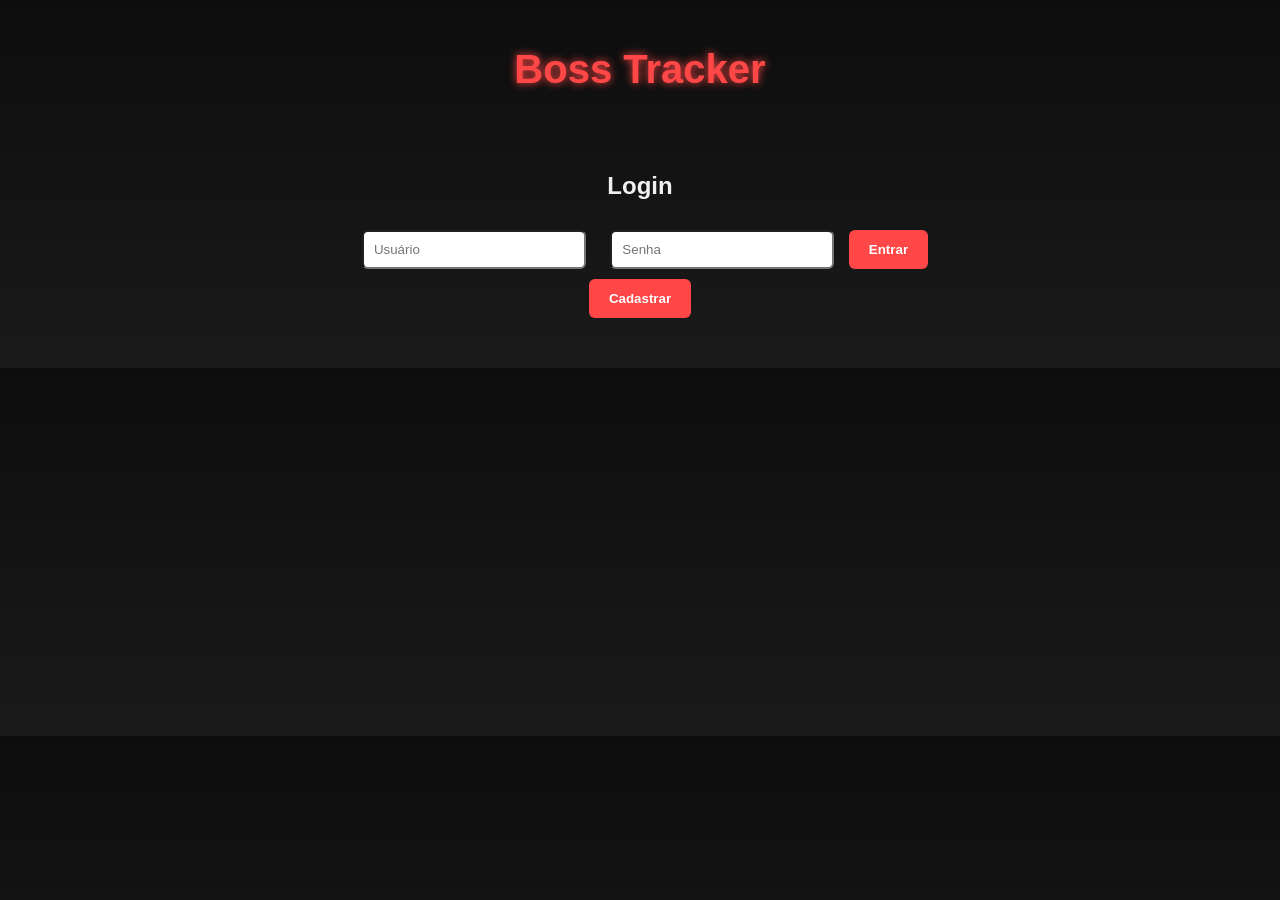
==== index.html @ ea3c9a61 "firts commit" ====
<!DOCTYPE html>
<html lang="pt-br">
<head>
    <meta charset="UTF-8">
    <meta name="viewport" content="width=device-width, initial-scale=1.0">
    <title>Boss Tracker</title>
    <link rel="stylesheet" href="style.css">
</head>
<body>
    <h1>Boss Tracker</h1>

    <div id="loginScreen" class="login-screen">
        <h2>Login</h2>
        <form id="loginForm">
            <input type="text" id="username" placeholder="Usuário" required />
            <input type="password" id="password" placeholder="Senha" required />
            <button type="submit">Entrar</button>
        </form>
        <button onclick="showRegisterForm()">Cadastrar</button>
    </div>

    <div id="registerScreen" class="login-screen" style="display: none;">
        <h2>Cadastrar Novo Usuário</h2>
        <form id="registerForm">
            <input type="text" id="registerUsername" placeholder="Usuário" required />
            <input type="password" id="registerPassword" placeholder="Senha" required />
            <button type="submit">Cadastrar</button>
        </form>
        <button onclick="hideRegisterForm()">Voltar para Login</button>
    </div>

    <div id="mainScreen" class="main-screen" style="display: none;">
        <div class="menu">
            <button id="soloBtn" onclick="toggleGroup('solo', this)">Boss Solo</button>
            <button id="tresBtn" onclick="toggleGroup('tres', this)">Boss de 3</button>
            <button id="cincoBtn" onclick="toggleGroup('cinco', this)">Boss de 5</button>
            <button id="dezBtn" onclick="toggleGroup('dez', this)">Boss de 10</button>
        </div>

        <div class="menu">
            <button id="suggestionButtonPT" onclick="showRotationSuggestion('pt')">Sugestão de Rotação em PT</button>
            <button id="suggestionButtonSolo" onclick="showRotationSuggestion('solo')">Rotação Solo</button>
        </div>

        <div id="rotationSuggestion" class="rotation-suggestion" style="display: none;">
            <p id="rotationTextPT" style="display: none;">
                GD THAIS -> Faceles -> Cerebro -> Loyd -> GD Edron -> The Monster -> Magma -> Cult Edron -> Drume Oberon -> Oberon -> Timira -> Lulu -> GT -> Scarlet -> GD Darashia -> GD Carlin -> Zelos -> Mini DC -> Last Dream -> Leiden -> Boss Vengoth -> Last Vengoth
            </p>
            <p id="rotationTextSolo" style="display: none;">
                Yselda -> Drume -> Cult Edron -> Miniboss edron (grave danger) -> Kusuma (marapur) -> Miniboss issavi -> Miniboss darashia -> Scarlet -> Alminha (Port Hope) -> Miniboss Asura -> Ahau -> Raxias -> tentugly -> cult carlin
            </p>
        </div>

        <div id="groups">
            <div class="group" id="solo"></div>
            <div class="group" id="tres"></div>
            <div class="group" id="cinco"></div>
            <div class="group" id="dez"></div>
        </div>

        <div id="resetAllButton">
            <button onclick="resetAllTimers()">Resetar Todos os Timers</button>
        </div>

        <div id="logoutButton">
            <button onclick="logout()">Sair</button>
        </div>
    </div>

    <script src="script.js"></script>
</body>
</html>
---- style.css ----
body {
    background: linear-gradient(180deg, #0d0d0d 0%, #1a1a1a 100%);
    color: #f0f0f0;
    font-family: 'Segoe UI', Tahoma, Geneva, Verdana, sans-serif;
    margin: 0;
    padding: 20px;
}

h1 {
    text-align: center;
    color: #ff4747;
    margin-bottom: 30px;
    font-size: 2.5rem;
    text-shadow: 0 0 8px #ff4747;
}

.menu {
    display: flex;
    justify-content: center;
    gap: 12px;
    margin-bottom: 30px;
    flex-wrap: wrap;
}

.menu button {
    background: linear-gradient(145deg, #222, #111);
    color: #fff;
    border: 2px solid #ff4747;
    padding: 12px 20px;
    cursor: pointer;
    border-radius: 8px;
    font-weight: bold;
    transition: all 0.3s ease;
}

/* Novo estilo para o botão ativo */
.menu button.active {
    background: #ff4747;
    color: #000;
    transform: scale(1.05);
    box-shadow: 0 0 10px #ff4747;
}

.menu button:hover {
    background: #ff4747;
    color: #000;
    transform: scale(1.05);
    box-shadow: 0 0 10px #ff4747;
}

.rotation-suggestion {
    text-align: center;
    margin-top: 20px;
    padding: 15px;
    background-color: rgba(0, 0, 0, 0.7);
    border-radius: 8px;
    font-size: 1.2rem;
    color: #fff;
    border: 1px solid #ff4747;
    display: none;
    margin-bottom: 20px;
}

#groups {
    margin-top: 10px;
}

.group {
    display: none;
    justify-content: center;
    flex-wrap: wrap;
    gap: 20px;
}

.boss-card {
    background: linear-gradient(145deg, #1e1e1e, #2a2a2a);
    border-radius: 12px;
    padding: 15px;
    width: 130px;
    text-align: center;
    position: relative;
    transition: transform 0.3s, box-shadow 0.3s;
}

.boss-card:hover {
    transform: translateY(-5px);
    box-shadow: 0 0 12px rgba(255, 71, 71, 0.6);
}

.boss-btn {
    background-color: red;
    color: white;
    border: none;
    padding: 10px;
    border-radius: 6px;
    margin-bottom: 8px;
    width: 100%;
    font-weight: bold;
    cursor: pointer;
    transition: background-color 0.3s, transform 0.2s;
}

.boss-btn.active {
    background-color: green;
    color: white;
}

.boss-btn:hover {
    transform: scale(1.05);
}

.reset-btn {
    background-color: #333;
    color: #ccc;
    border: 1px solid #555;
    padding: 6px;
    border-radius: 6px;
    margin-top: 5px;
    font-size: 0.8rem;
    cursor: pointer;
    width: 100%;
    transition: all 0.3s ease;
}

.reset-btn:hover {
    background-color: #555;
    color: #fff;
}

.boss-timer {
    margin-top: 5px;
    font-size: 1rem;
    color: #0f0;
    font-weight: bold;
}

.boss-gif img {
    width: 100%;
    height: auto;
    border-radius: 8px;
    margin-bottom: 8px;
}

.login-screen {
    text-align: center;
    padding: 30px;
}

.login-screen input {
    padding: 10px;
    margin: 10px;
    border-radius: 6px;
    width: 200px;
}

.login-screen button {
    background-color: #ff4747;
    color: white;
    padding: 12px 20px;
    border: none;
    border-radius: 6px;
    font-weight: bold;
    cursor: pointer;
    transition: background-color 0.3s;
}

.login-screen button:hover {
    background-color: #ff1f1f;
}

#logoutButton {
    display: flex;
    justify-content: flex-end;
    margin-top: 20px;
    position: absolute;
    top: 10px;
    right: 20px;
}

#logoutButton button {
    background-color: #444;
    color: white;
    padding: 10px 20px;
    border: none;
    border-radius: 6px;
    font-weight: bold;
    cursor: pointer;
    transition: background-color 0.3s;
}

#logoutButton button:hover {
    background-color: #ff4747;
}
#resetAllButton {
    display: flex;
    justify-content: center;
    margin-top: 20px;
}

#resetAllButton button {
    background-color: #ff4747;
    color: white;
    padding: 12px 20px;
    border: none;
    border-radius: 6px;
    font-weight: bold;
    cursor: pointer;
    transition: background-color 0.3s;
}

#resetAllButton button:hover {
    background-color: #ff1f1f;
}

#suggestionButtonPT.active, 
#suggestionButtonSolo.active {
    background: #ff4747;
    color: #000;
    transform: scale(1.05);
    box-shadow: 0 0 10px #ff4747;
}

.rotation-suggestion p {
    margin: 0;
    padding: 0;
}
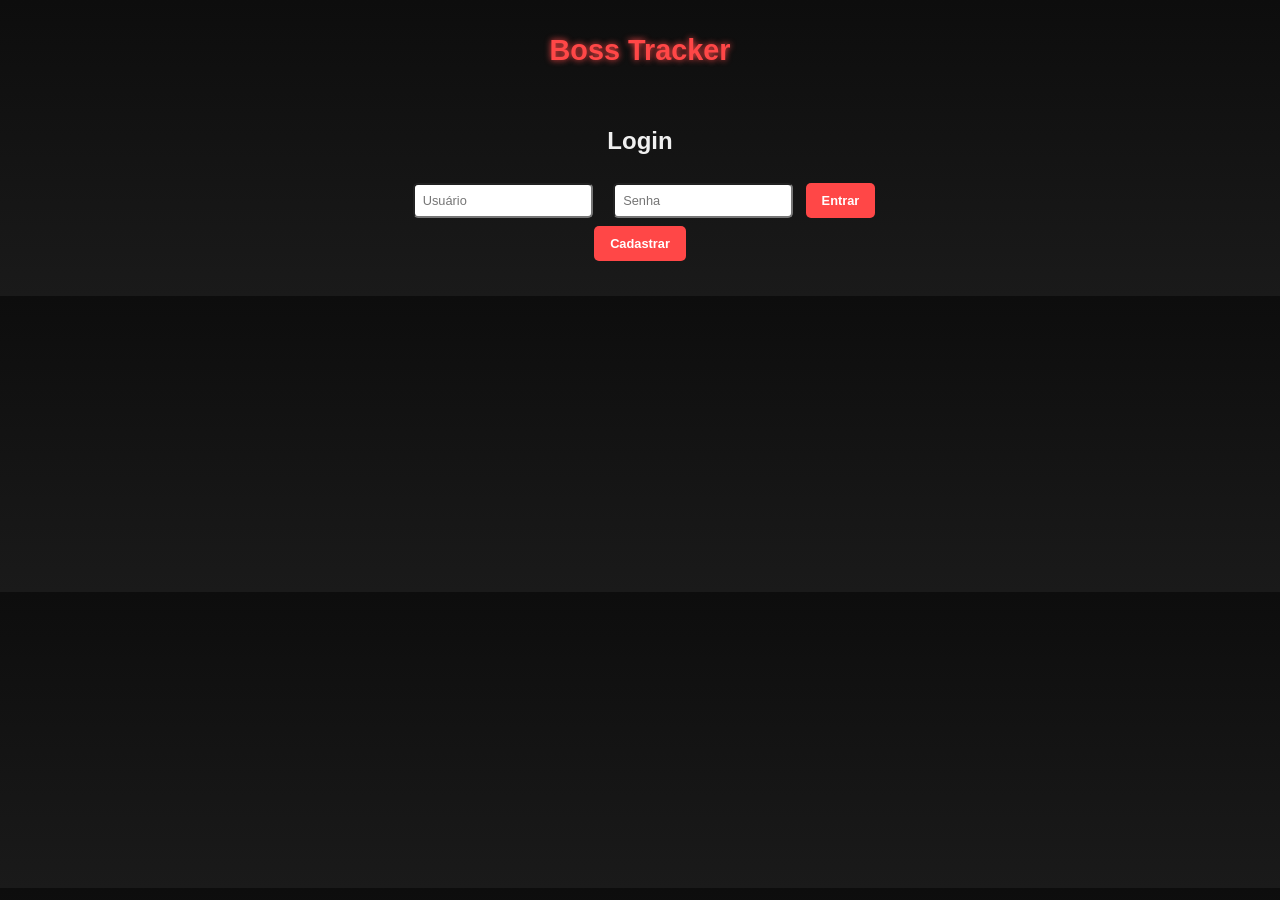
==== commit 8ff9726b: "ajustado a tela, barra de rolagem" ====
--- a/index.html
+++ b/index.html
@@ -2,13 +2,13 @@
 <html lang="pt-br">
 <head>
     <meta charset="UTF-8">
-    <meta name="viewport" content="width=device-width, initial-scale=1.0">
+    <meta name="viewport" content="width=device-width, initial-scale=0.8">
     <title>Boss Tracker</title>
     <link rel="stylesheet" href="style.css">
 </head>
 <body>
     <h1>Boss Tracker</h1>
-
+    
     <div id="loginScreen" class="login-screen">
         <h2>Login</h2>
         <form id="loginForm">
@@ -37,6 +37,13 @@
             <button id="dezBtn" onclick="toggleGroup('dez', this)">Boss de 10</button>
         </div>
 
+        <div class="menu" id="levelFilters" style="display: none;">
+            <button onclick="filterBossesByLevel(250)">LVL 250+</button>
+            <button onclick="filterBossesByLevel(350)">LVL 350+</button>
+            <button onclick="filterBossesByLevel(450)">LVL 450+</button>
+            <button onclick="filterBossesByLevel(600)">LVL 600+</button>
+        </div>
+
         <div class="menu">
             <button id="suggestionButtonPT" onclick="showRotationSuggestion('pt')">Sugestão de Rotação em PT</button>
             <button id="suggestionButtonSolo" onclick="showRotationSuggestion('solo')">Rotação Solo</button>
@@ -61,6 +68,16 @@
         <div id="resetAllButton">
             <button onclick="resetAllTimers()">Resetar Todos os Timers</button>
         </div>
+        
+        <div class="logo-container">
+            <div class="podium-wrapper">
+                <img src="imagens/bossPodium.png" alt="Boss Podium" class="podium-img">
+                <div class="gif-overlay">
+                    <!-- GIF será inserido dinamicamente via JavaScript -->
+                </div>
+                <span class="podium-title">Boss Bostado</span>
+            </div>
+        </div>
 
         <div id="logoutButton">
             <button onclick="logout()">Sair</button>
--- a/style.css
+++ b/style.css
@@ -3,101 +3,103 @@
     color: #f0f0f0;
     font-family: 'Segoe UI', Tahoma, Geneva, Verdana, sans-serif;
     margin: 0;
-    padding: 20px;
+    padding: 15px;
+    overflow-x: hidden;
 }
 
 h1 {
     text-align: center;
     color: #ff4747;
-    margin-bottom: 30px;
-    font-size: 2.5rem;
-    text-shadow: 0 0 8px #ff4747;
+    margin-bottom: 20px;
+    font-size: 1.8rem;
+    text-shadow: 0 0 6px #ff4747;
 }
 
 .menu {
     display: flex;
     justify-content: center;
-    gap: 12px;
-    margin-bottom: 30px;
+    gap: 8px;
+    margin-bottom: 20px;
     flex-wrap: wrap;
 }
 
 .menu button {
     background: linear-gradient(145deg, #222, #111);
     color: #fff;
-    border: 2px solid #ff4747;
-    padding: 12px 20px;
-    cursor: pointer;
-    border-radius: 8px;
+    border: 1px solid #ff4747;
+    padding: 8px 14px;
+    cursor: pointer;
+    border-radius: 6px;
     font-weight: bold;
     transition: all 0.3s ease;
-}
-
-/* Novo estilo para o botão ativo */
+    font-size: 0.8rem;
+}
+
 .menu button.active {
     background: #ff4747;
     color: #000;
-    transform: scale(1.05);
-    box-shadow: 0 0 10px #ff4747;
+    transform: scale(1.03);
+    box-shadow: 0 0 8px #ff4747;
 }
 
 .menu button:hover {
     background: #ff4747;
     color: #000;
-    transform: scale(1.05);
-    box-shadow: 0 0 10px #ff4747;
+    transform: scale(1.03);
+    box-shadow: 0 0 8px #ff4747;
 }
 
 .rotation-suggestion {
     text-align: center;
-    margin-top: 20px;
-    padding: 15px;
+    margin-top: 15px;
+    padding: 10px;
     background-color: rgba(0, 0, 0, 0.7);
-    border-radius: 8px;
-    font-size: 1.2rem;
+    border-radius: 6px;
+    font-size: 0.9rem;
     color: #fff;
     border: 1px solid #ff4747;
     display: none;
-    margin-bottom: 20px;
+    margin-bottom: 15px;
 }
 
 #groups {
-    margin-top: 10px;
+    margin-top: 8px;
 }
 
 .group {
     display: none;
     justify-content: center;
     flex-wrap: wrap;
-    gap: 20px;
+    gap: 15px;
 }
 
 .boss-card {
     background: linear-gradient(145deg, #1e1e1e, #2a2a2a);
-    border-radius: 12px;
-    padding: 15px;
-    width: 130px;
+    border-radius: 10px;
+    padding: 12px;
+    width: 100px;
     text-align: center;
     position: relative;
     transition: transform 0.3s, box-shadow 0.3s;
 }
 
 .boss-card:hover {
-    transform: translateY(-5px);
-    box-shadow: 0 0 12px rgba(255, 71, 71, 0.6);
+    transform: translateY(-4px);
+    box-shadow: 0 0 10px rgba(255, 71, 71, 0.6);
 }
 
 .boss-btn {
     background-color: red;
     color: white;
     border: none;
-    padding: 10px;
-    border-radius: 6px;
-    margin-bottom: 8px;
+    padding: 8px;
+    border-radius: 5px;
+    margin-bottom: 6px;
     width: 100%;
     font-weight: bold;
     cursor: pointer;
     transition: background-color 0.3s, transform 0.2s;
+    font-size: 0.7rem;
 }
 
 .boss-btn.active {
@@ -106,17 +108,17 @@
 }
 
 .boss-btn:hover {
-    transform: scale(1.05);
+    transform: scale(1.03);
 }
 
 .reset-btn {
     background-color: #333;
     color: #ccc;
     border: 1px solid #555;
-    padding: 6px;
-    border-radius: 6px;
-    margin-top: 5px;
-    font-size: 0.8rem;
+    padding: 5px;
+    border-radius: 5px;
+    margin-top: 4px;
+    font-size: 0.7rem;
     cursor: pointer;
     width: 100%;
     transition: all 0.3s ease;
@@ -128,8 +130,8 @@
 }
 
 .boss-timer {
-    margin-top: 5px;
-    font-size: 1rem;
+    margin-top: 4px;
+    font-size: 0.8rem;
     color: #0f0;
     font-weight: bold;
 }
@@ -137,31 +139,33 @@
 .boss-gif img {
     width: 100%;
     height: auto;
-    border-radius: 8px;
-    margin-bottom: 8px;
+    border-radius: 6px;
+    margin-bottom: 6px;
 }
 
 .login-screen {
     text-align: center;
-    padding: 30px;
+    padding: 20px;
 }
 
 .login-screen input {
-    padding: 10px;
-    margin: 10px;
-    border-radius: 6px;
-    width: 200px;
+    padding: 8px;
+    margin: 8px;
+    border-radius: 5px;
+    width: 160px;
+    font-size: 0.8rem;
 }
 
 .login-screen button {
     background-color: #ff4747;
     color: white;
-    padding: 12px 20px;
+    padding: 10px 16px;
     border: none;
-    border-radius: 6px;
+    border-radius: 5px;
     font-weight: bold;
     cursor: pointer;
     transition: background-color 0.3s;
+    font-size: 0.8rem;
 }
 
 .login-screen button:hover {
@@ -171,41 +175,44 @@
 #logoutButton {
     display: flex;
     justify-content: flex-end;
-    margin-top: 20px;
+    margin-top: 15px;
     position: absolute;
-    top: 10px;
-    right: 20px;
+    top: 8px;
+    right: 15px;
 }
 
 #logoutButton button {
     background-color: #444;
     color: white;
-    padding: 10px 20px;
+    padding: 8px 16px;
     border: none;
-    border-radius: 6px;
+    border-radius: 5px;
     font-weight: bold;
     cursor: pointer;
     transition: background-color 0.3s;
+    font-size: 0.8rem;
 }
 
 #logoutButton button:hover {
     background-color: #ff4747;
 }
+
 #resetAllButton {
     display: flex;
     justify-content: center;
-    margin-top: 20px;
+    margin-top: 15px;
 }
 
 #resetAllButton button {
     background-color: #ff4747;
     color: white;
-    padding: 12px 20px;
+    padding: 10px 16px;
     border: none;
-    border-radius: 6px;
+    border-radius: 5px;
     font-weight: bold;
     cursor: pointer;
     transition: background-color 0.3s;
+    font-size: 0.8rem;
 }
 
 #resetAllButton button:hover {
@@ -216,11 +223,110 @@
 #suggestionButtonSolo.active {
     background: #ff4747;
     color: #000;
-    transform: scale(1.05);
-    box-shadow: 0 0 10px #ff4747;
+    transform: scale(1.03);
+    box-shadow: 0 0 8px #ff4747;
 }
 
 .rotation-suggestion p {
     margin: 0;
     padding: 0;
+    font-size: 0.8rem;
+}
+
+.logo-container {
+    position: fixed;
+    top: 50px;
+    left: 60px;
+    z-index: 100;
+    width: 80px;
+    transform: translateZ(0);
+    will-change: transform;
+    margin: 0;
+    padding: 0;
+    pointer-events: none;
+}
+
+.podium-wrapper {
+    position: relative;
+    width: 100%;
+    height: auto;
+    transform: none !important;
+}
+
+.podium-img {
+    width: 100%;
+    height: auto;
+    filter: drop-shadow(0 0 4px #ff4747);
+    display: block;
+    transform: none !important;
+}
+
+.gif-overlay {
+    position: absolute;
+    top: -40%;
+    left: 41%;
+    transform: translateX(-50%);
+    width: 90%;
+    height: 90%;
+    display: flex;
+    justify-content: center;
+    align-items: center;
+    overflow: hidden;
+}
+
+.gif-overlay img {
+    width: 100%;
+    height: 100%;
+    object-fit: contain;
+    border-radius: 50%;
+}
+
+.podium-title {
+    color: #ff4747;
+    display: inline-block;
+    font-size: 0.7rem;
+    text-shadow: 0 0 2px #ff4747;
+    font-weight: bold;
+    letter-spacing: 0.5px;
+    position: absolute;
+    bottom: -15px;
+    left: 50%;
+    transform: translateX(-50%);
+    white-space: nowrap;
+    pointer-events: none;
+}
+
+#levelFilters {
+    margin-top: -15px;
+    margin-bottom: 15px;
+}
+
+#levelFilters button {
+    background: linear-gradient(145deg, #222, #111);
+    color: #fff;
+    border: 1px solid #4CAF50;
+    padding: 6px 12px;
+    cursor: pointer;
+    border-radius: 6px;
+    font-weight: bold;
+    transition: all 0.3s ease;
+    font-size: 0.7rem;
+}
+
+#levelFilters button:hover {
+    background: #4CAF50;
+    color: #000;
+}
+
+#levelFilters button.active {
+    background: #4CAF50;
+    color: #000;
+    transform: scale(1.03);
+    box-shadow: 0 0 8px #4CAF50;
+}
+
+/* Adicione esta nova regra para o main-screen */
+.main-screen {
+    position: relative;
+    padding-bottom: 60px; /* Adiciona espaço para o conteúdo não ficar escondido atrás do elemento fixo */
 }
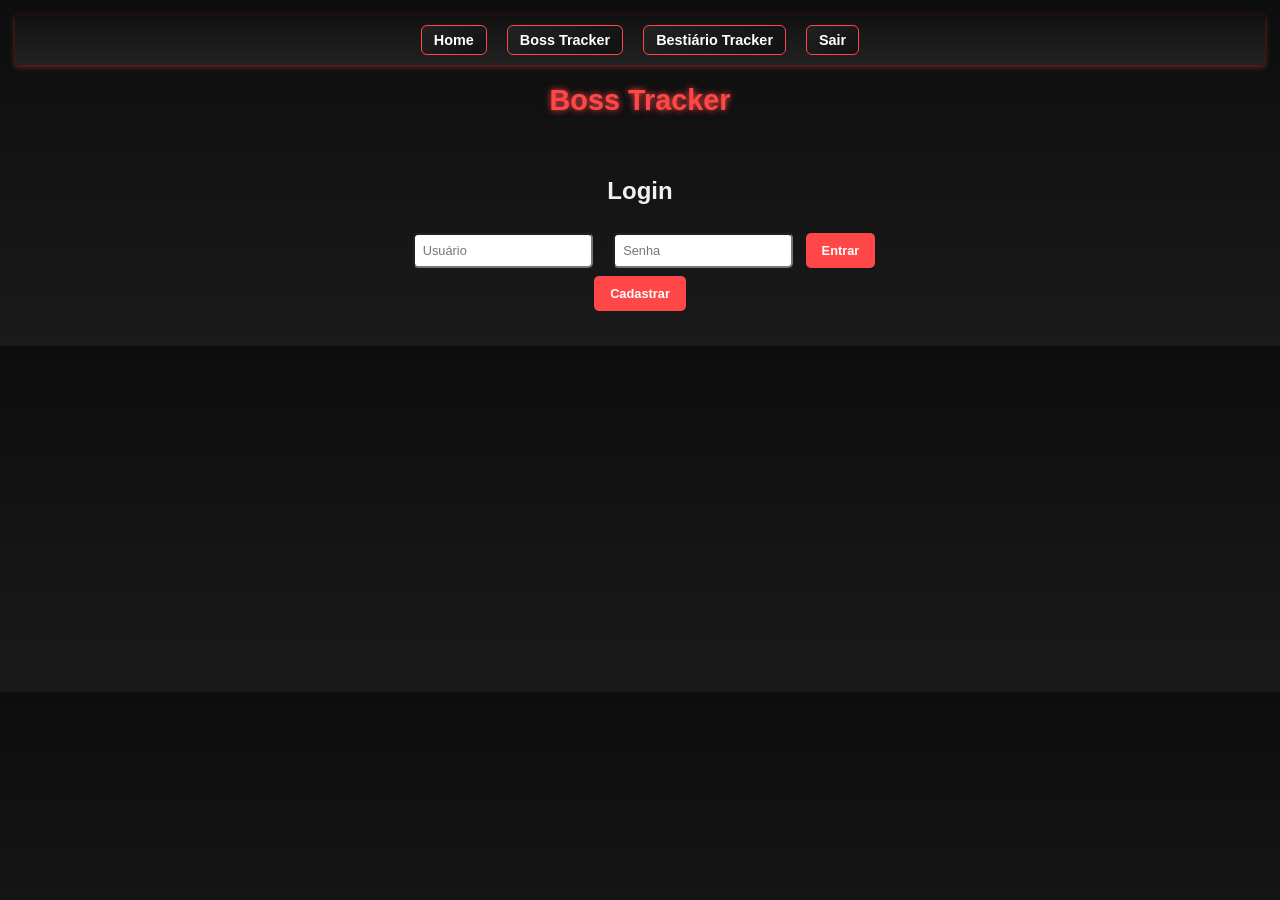
==== commit 4153bb65: "Novos boss - correcao botao esconder - bestiario tracker novo header - ajuste de codigo" ====
--- a/index.html
+++ b/index.html
@@ -1,14 +1,27 @@
 <!DOCTYPE html>
 <html lang="pt-br">
+
 <head>
     <meta charset="UTF-8">
     <meta name="viewport" content="width=device-width, initial-scale=0.8">
     <title>Boss Tracker</title>
-    <link rel="stylesheet" href="style.css">
+    <link rel="stylesheet" href="css/style.css">
+    <link rel="stylesheet" href="css/bestiario.css">
+    <link rel="stylesheet" href="css/header.css">
 </head>
+
 <body>
+    <header class="main-header">
+        <nav class="header-nav">
+            <a href="home.html" class="header-link">Home</a>
+            <a href="index.html" class="header-link">Boss Tracker</a>
+            <a href="bestiario.html" class="header-link">Bestiário Tracker</a>
+            <button class="logout-btn" onclick="logout()">Sair</button>
+        </nav>
+    </header>
+
     <h1>Boss Tracker</h1>
-    
+
     <div id="loginScreen" class="login-screen">
         <h2>Login</h2>
         <form id="loginForm">
@@ -45,16 +58,21 @@
         </div>
 
         <div class="menu">
-            <button id="suggestionButtonPT" onclick="showRotationSuggestion('pt')">Sugestão de Rotação em PT</button>
+            <button id="suggestionButtonPT" onclick="showRotationSuggestion('pt')">Rotação em PT</button>
             <button id="suggestionButtonSolo" onclick="showRotationSuggestion('solo')">Rotação Solo</button>
+            <button id="hideBossesButton" onclick="toggleHiddenBosses()">Esconder Bosses</button>
         </div>
 
         <div id="rotationSuggestion" class="rotation-suggestion" style="display: none;">
             <p id="rotationTextPT" style="display: none;">
-                GD THAIS -> Faceles -> Cerebro -> Loyd -> GD Edron -> The Monster -> Magma -> Cult Edron -> Drume Oberon -> Oberon -> Timira -> Lulu -> GT -> Scarlet -> GD Darashia -> GD Carlin -> Zelos -> Mini DC -> Last Dream -> Leiden -> Boss Vengoth -> Last Vengoth
+                GD THAIS -> Faceles -> Cerebro -> Loyd -> GD Edron -> The Monster -> Magma -> Cult Edron -> Drume ->
+                Oberon -> Timira -> Lulu -> GT -> Scarlet -> GD Darashia -> GD Carlin -> Zelos -> Mini DC -> Last Dream
+                -> Leiden -> Boss Vengoth -> Last Vengoth
             </p>
             <p id="rotationTextSolo" style="display: none;">
-                Yselda -> Drume -> Cult Edron -> Miniboss edron (grave danger) -> Kusuma (marapur) -> Miniboss issavi -> Miniboss darashia -> Scarlet -> Alminha (Port Hope) -> Miniboss Asura -> Ahau -> Raxias -> tentugly -> cult carlin
+                Yselda -> Drume -> Cult Edron -> Miniboss edron (grave danger) -> Kusuma (marapur) -> Miniboss issavi ->
+                Miniboss darashia -> Scarlet -> Alminha (Port Hope) -> Miniboss Asura -> Ahau -> Raxias -> tentugly ->
+                cult carlin
             </p>
         </div>
 
@@ -68,22 +86,17 @@
         <div id="resetAllButton">
             <button onclick="resetAllTimers()">Resetar Todos os Timers</button>
         </div>
-        
-        <div class="logo-container">
+
+        <!-- <div class="logo-container">
             <div class="podium-wrapper">
                 <img src="imagens/bossPodium.png" alt="Boss Podium" class="podium-img">
-                <div class="gif-overlay">
-                    <!-- GIF será inserido dinamicamente via JavaScript -->
-                </div>
+                <div class="gif-overlay"></div>
                 <span class="podium-title">Boss Bostado</span>
             </div>
-        </div>
-
-        <div id="logoutButton">
-            <button onclick="logout()">Sair</button>
-        </div>
+        </div> -->
     </div>
 
-    <script src="script.js"></script>
+    <script src="js/script.js"></script>
 </body>
+
 </html>
--- a/css/style.css
+++ b/css/style.css
@@ -0,0 +1,375 @@
+body {
+    background: linear-gradient(180deg, #0d0d0d 0%, #1a1a1a 100%);
+    color: #f0f0f0;
+    font-family: 'Segoe UI', Tahoma, Geneva, Verdana, sans-serif;
+    margin: 0;
+    padding: 15px;
+    overflow-x: hidden;
+}
+
+h1 {
+    text-align: center;
+    color: #ff4747;
+    margin-bottom: 20px;
+    font-size: 1.8rem;
+    text-shadow: 0 0 6px #ff4747;
+}
+
+.menu {
+    display: flex;
+    justify-content: center;
+    gap: 8px;
+    margin-bottom: 20px;
+    flex-wrap: wrap;
+}
+
+.menu button {
+    background: linear-gradient(145deg, #222, #111);
+    color: #fff;
+    border: 1px solid #ff4747;
+    padding: 8px 14px;
+    cursor: pointer;
+    border-radius: 6px;
+    font-weight: bold;
+    transition: all 0.3s ease;
+    font-size: 0.8rem;
+}
+
+.menu button.active {
+    background: #ff4747;
+    color: #000;
+    transform: scale(1.03);
+    box-shadow: 0 0 8px #ff4747;
+}
+
+.menu button:hover {
+    background: #ff4747;
+    color: #000;
+    transform: scale(1.03);
+    box-shadow: 0 0 8px #ff4747;
+}
+
+.rotation-suggestion {
+    text-align: center;
+    margin-top: 15px;
+    padding: 10px;
+    background-color: rgba(0, 0, 0, 0.7);
+    border-radius: 6px;
+    font-size: 0.9rem;
+    color: #fff;
+    border: 1px solid #ff4747;
+    display: none;
+    margin-bottom: 15px;
+}
+
+#groups {
+    margin-top: 8px;
+}
+
+.group {
+    display: none;
+    justify-content: center;
+    flex-wrap: wrap;
+    gap: 15px;
+}
+
+.boss-card {
+    background: linear-gradient(145deg, #1e1e1e, #2a2a2a);
+    border-radius: 10px;
+    padding: 12px;
+    width: 100px;
+    text-align: center;
+    position: relative;
+    transition: transform 0.3s, box-shadow 0.3s;
+}
+
+.boss-card:hover {
+    transform: translateY(-4px);
+    box-shadow: 0 0 10px rgba(255, 71, 71, 0.6);
+}
+
+.boss-btn {
+    background-color: red;
+    color: white;
+    border: none;
+    padding: 8px;
+    border-radius: 5px;
+    margin-bottom: 6px;
+    width: 100%;
+    font-weight: bold;
+    cursor: pointer;
+    transition: background-color 0.3s, transform 0.2s;
+    font-size: 0.7rem;
+}
+
+.boss-btn.active {
+    background-color: green;
+    color: white;
+}
+
+.boss-btn:hover {
+    transform: scale(1.03);
+}
+
+.reset-btn {
+    background-color: #333;
+    color: #ccc;
+    border: 1px solid #555;
+    padding: 5px;
+    border-radius: 5px;
+    margin-top: 4px;
+    font-size: 0.7rem;
+    cursor: pointer;
+    width: 100%;
+    transition: all 0.3s ease;
+}
+
+.reset-btn:hover {
+    background-color: #555;
+    color: #fff;
+}
+
+.boss-timer {
+    margin-top: 4px;
+    font-size: 0.8rem;
+    color: #0f0;
+    font-weight: bold;
+}
+
+.boss-gif img {
+    width: 100%;
+    height: auto;
+    border-radius: 6px;
+    margin-bottom: 6px;
+}
+
+.login-screen {
+    text-align: center;
+    padding: 20px;
+}
+
+.login-screen input {
+    padding: 8px;
+    margin: 8px;
+    border-radius: 5px;
+    width: 160px;
+    font-size: 0.8rem;
+}
+
+.login-screen button {
+    background-color: #ff4747;
+    color: white;
+    padding: 10px 16px;
+    border: none;
+    border-radius: 5px;
+    font-weight: bold;
+    cursor: pointer;
+    transition: background-color 0.3s;
+    font-size: 0.8rem;
+}
+
+.login-screen button:hover {
+    background-color: #ff1f1f;
+}
+
+#logoutButton {
+    display: flex;
+    justify-content: flex-end;
+    margin-top: 15px;
+    position: absolute;
+    top: 8px;
+    right: 15px;
+}
+
+#logoutButton button {
+    background-color: #444;
+    color: white;
+    padding: 8px 16px;
+    border: none;
+    border-radius: 5px;
+    font-weight: bold;
+    cursor: pointer;
+    transition: background-color 0.3s;
+    font-size: 0.8rem;
+}
+
+#logoutButton button:hover {
+    background-color: #ff4747;
+}
+
+#resetAllButton {
+    display: flex;
+    justify-content: center;
+    margin-top: 15px;
+}
+
+#resetAllButton button {
+    background-color: #ff4747;
+    color: white;
+    padding: 10px 16px;
+    border: none;
+    border-radius: 5px;
+    font-weight: bold;
+    cursor: pointer;
+    transition: background-color 0.3s;
+    font-size: 0.8rem;
+}
+
+#resetAllButton button:hover {
+    background-color: #ff1f1f;
+}
+
+#suggestionButtonPT.active, 
+#suggestionButtonSolo.active {
+    background: #ff4747;
+    color: #000;
+    transform: scale(1.03);
+    box-shadow: 0 0 8px #ff4747;
+}
+
+.rotation-suggestion p {
+    margin: 0;
+    padding: 0;
+    font-size: 0.8rem;
+}
+
+.logo-container {
+    position: fixed;
+    top: 50px;
+    left: 60px;
+    z-index: 100;
+    width: 80px;
+    transform: translateZ(0);
+    will-change: transform;
+    margin: 0;
+    padding: 0;
+    pointer-events: none;
+}
+
+.podium-wrapper {
+    position: relative;
+    width: 100%;
+    height: auto;
+    transform: none !important;
+}
+
+.podium-img {
+    width: 100%;
+    height: auto;
+    filter: drop-shadow(0 0 4px #ff4747);
+    display: block;
+    transform: none !important;
+}
+
+.gif-overlay {
+    position: absolute;
+    top: -40%;
+    left: 41%;
+    transform: translateX(-50%);
+    width: 90%;
+    height: 90%;
+    display: flex;
+    justify-content: center;
+    align-items: center;
+    overflow: hidden;
+}
+
+.gif-overlay img {
+    width: 100%;
+    height: 100%;
+    object-fit: contain;
+    border-radius: 50%;
+}
+
+.podium-title {
+    color: #ff4747;
+    display: inline-block;
+    font-size: 0.7rem;
+    text-shadow: 0 0 2px #ff4747;
+    font-weight: bold;
+    letter-spacing: 0.5px;
+    position: absolute;
+    bottom: -15px;
+    left: 50%;
+    transform: translateX(-50%);
+    white-space: nowrap;
+    pointer-events: none;
+}
+
+#levelFilters {
+    margin-top: -15px;
+    margin-bottom: 15px;
+}
+
+#levelFilters button {
+    background: linear-gradient(145deg, #222, #111);
+    color: #fff;
+    border: 1px solid #4CAF50;
+    padding: 6px 12px;
+    cursor: pointer;
+    border-radius: 6px;
+    font-weight: bold;
+    transition: all 0.3s ease;
+    font-size: 0.7rem;
+}
+
+#levelFilters button:hover {
+    background: #4CAF50;
+    color: #000;
+}
+
+#levelFilters button.active {
+    background: #4CAF50;
+    color: #000;
+    transform: scale(1.03);
+    box-shadow: 0 0 8px #4CAF50;
+}
+
+/* Adicione esta nova regra para o main-screen */
+.main-screen {
+    position: relative;
+    padding-bottom: 60px; /* Adiciona espaço para o conteúdo não ficar escondido atrás do elemento fixo */
+}
+
+/* Adicione estas novas regras ao final do arquivo CSS */
+
+.hide-btn {
+    background-color: #555;
+    color: #fff;
+    border: 1px solid #777;
+    padding: 5px;
+    border-radius: 5px;
+    margin-top: 4px;
+    font-size: 0.7rem;
+    cursor: pointer;
+    width: 100%;
+    transition: all 0.3s ease;
+}
+
+.hide-btn:hover {
+    background-color: #777;
+}
+
+#hideBossesButton {
+    background: linear-gradient(145deg, #222, #111);
+    color: #fff;
+    border: 1px solid #777;
+    padding: 8px 14px;
+    cursor: pointer;
+    border-radius: 6px;
+    font-weight: bold;
+    transition: all 0.3s ease;
+    font-size: 0.8rem;
+}
+
+#hideBossesButton:hover {
+    background: #777;
+    color: #000;
+}
+
+#hideBossesButton.active {
+    background: #777;
+    color: #000;
+    transform: scale(1.03);
+    box-shadow: 0 0 8px #777;
+}
--- a/css/bestiario.css
+++ b/css/bestiario.css
@@ -0,0 +1,256 @@
+/* bestiario.css */
+.bestiary-container {
+    max-width: 1200px;
+    margin: 0 auto;
+    padding: 20px;
+}
+
+.charm-points-buttons {
+    display: flex;
+    justify-content: center;
+    gap: 10px;
+    flex-wrap: wrap;
+    margin-bottom: 20px;
+}
+
+.charm-points-buttons button {
+    background: linear-gradient(145deg, #222, #111);
+    color: #fff;
+    border: 1px solid #ff4747;
+    padding: 8px 14px;
+    cursor: pointer;
+    border-radius: 6px;
+    font-weight: bold;
+    transition: all 0.3s ease;
+    font-size: 0.8rem;
+}
+
+.charm-points-buttons button.active,
+.charm-points-buttons button:hover {
+    background: #ff4747;
+    color: #000;
+    transform: scale(1.03);
+    box-shadow: 0 0 8px #ff4747;
+}
+
+.creatures-grid {
+    display: grid;
+    grid-template-columns: repeat(auto-fill, minmax(180px, 1fr));
+    gap: 15px;
+    margin-top: 20px;
+}
+
+.creature-card {
+    background: linear-gradient(145deg, #1e1e1e, #2a2a2a);
+    border-radius: 10px;
+    padding: 12px;
+    text-align: center;
+    transition: transform 0.3s, box-shadow 0.3s;
+}
+
+.creature-card:hover {
+    transform: translateY(-4px);
+    box-shadow: 0 0 10px rgba(255, 71, 71, 0.6);
+}
+
+.creature-gif img {
+    width: 100%;
+    height: auto;
+    border-radius: 6px;
+    margin-bottom: 6px;
+}
+
+.creature-info {
+    margin-top: 10px;
+    font-size: 0.8rem;
+    text-align: left;
+}
+
+.creature-info p {
+    margin: 5px 0;
+}
+
+.creature-name {
+    font-weight: bold;
+    color: #ff4747;
+    margin-bottom: 8px;
+    text-shadow: 0 0 2px #ff4747;
+}
+
+.info-label {
+    color: #4CAF50;
+    font-weight: bold;
+}
+
+/* Estilo para o botão do bestiário no header */
+.header-buttons {
+    display: flex;
+    justify-content: center;
+    margin-bottom: 20px;
+}
+
+.bestiary-btn {
+    background: linear-gradient(145deg, #222, #111);
+    color: #fff;
+    border: 1px solid #ff4747;
+    padding: 8px 14px;
+    cursor: pointer;
+    border-radius: 6px;
+    font-weight: bold;
+    transition: all 0.3s ease;
+    font-size: 0.8rem;
+    margin: 0 10px;
+}
+
+.bestiary-btn:hover {
+    background: #ff4747;
+    color: #000;
+    transform: scale(1.03);
+    box-shadow: 0 0 8px #ff4747;
+}
+
+/* Adicione ao final do bestiario.css */
+.map-modal {
+    display: none;
+    position: fixed;
+    top: 0;
+    left: 0;
+    width: 100%;
+    height: 100%;
+    background-color: rgba(0, 0, 0, 0.8);
+    z-index: 1000;
+    justify-content: center;
+    align-items: center;
+}
+
+.map-container {
+    position: relative;
+    width: 80%;
+    max-width: 800px;
+    background: #1a1a1a;
+    border-radius: 10px;
+    padding: 20px;
+    box-shadow: 0 0 20px rgba(255, 71, 71, 0.5);
+}
+
+.map-close {
+    position: absolute;
+    top: 10px;
+    right: 10px;
+    background: #ff4747;
+    color: #000;
+    border: none;
+    border-radius: 50%;
+    width: 30px;
+    height: 30px;
+    font-weight: bold;
+    cursor: pointer;
+    z-index: 1001;
+}
+
+.map-frame {
+    width: 100%;
+    height: 500px;
+    border: 2px solid #ff4747;
+    border-radius: 8px;
+}
+
+.map-controls {
+    display: flex;
+    justify-content: center;
+    gap: 10px;
+    margin-top: 10px;
+}
+
+.map-controls button {
+    background: linear-gradient(145deg, #222, #111);
+    color: #fff;
+    border: 1px solid #ff4747;
+    padding: 5px 10px;
+    border-radius: 5px;
+    cursor: pointer;
+}
+
+.map-controls button:hover {
+    background: #ff4747;
+    color: #000;
+}
+
+.location-link {
+    color: #4CAF50;
+    text-decoration: underline;
+    cursor: pointer;
+}
+
+.location-link:hover {
+    color: #ff4747;
+}
+
+/* Adicione ao final do bestiario.css */
+.map-modal {
+    display: none;
+    position: fixed;
+    top: 0;
+    left: 0;
+    width: 100%;
+    height: 100%;
+    background-color: rgba(0, 0, 0, 0.8);
+    z-index: 1000;
+    justify-content: center;
+    align-items: center;
+}
+
+.map-container {
+    position: relative;
+    width: 80%;
+    max-width: 800px;
+    background: #1a1a1a;
+    border-radius: 10px;
+    padding: 20px;
+    box-shadow: 0 0 20px rgba(255, 71, 71, 0.5);
+}
+
+.map-close {
+    position: absolute;
+    top: 10px;
+    right: 10px;
+    background: #ff4747;
+    color: #000;
+    border: none;
+    border-radius: 50%;
+    width: 30px;
+    height: 30px;
+    height: 30px;
+    cursor: pointer;
+}
+
+.map-close:hover {
+    background-color: #e03a3a;
+}
+
+.map-frame {
+    width: 100%;
+    height: 500px;
+    /* Ajuste conforme necessário */
+    border: none;
+}
+
+.map-button {
+    background: linear-gradient(145deg, #222, #111);
+    color: #fff;
+    border: 1px solid #4CAF50;
+    padding: 6px 12px;
+    cursor: pointer;
+    border-radius: 6px;
+    font-weight: bold;
+    transition: all 0.3s ease;
+    font-size: 0.7rem;
+    margin-top: 5px;
+}
+
+.map-button:hover {
+    background: #4CAF50;
+    color: #000;
+    transform: scale(1.03);
+    box-shadow: 0 0 8px #4CAF50;
+}
--- a/css/header.css
+++ b/css/header.css
@@ -0,0 +1,58 @@
+.main-header {
+    background: linear-gradient(180deg, #111, #222);
+    padding: 10px 20px;
+    box-shadow: 0 2px 6px rgba(255, 71, 71, 0.4);
+    position: sticky;
+    top: 0;
+    z-index: 1000;
+}
+
+.header-nav {
+    display: flex;
+    justify-content: center;
+    align-items: center;
+    gap: 20px;
+}
+
+.header-link {
+    color: #fff;
+    text-decoration: none;
+    font-weight: bold;
+    font-size: 0.9rem;
+    padding: 6px 12px;
+    border-radius: 6px;
+    transition: background-color 0.3s, transform 0.2s;
+    border: 1px solid #ff4747;
+    background: linear-gradient(145deg, #222, #111);
+}
+
+.header-link:hover {
+    background: #ff4747;
+    color: #000;
+    transform: scale(1.05);
+}
+
+.logout-btn {
+    background: linear-gradient(145deg, #222, #111);
+    color: #fff;
+    border: 1px solid #ff4747;
+    padding: 6px 12px;
+    border-radius: 6px;
+    font-weight: bold;
+    cursor: pointer;
+    font-size: 0.9rem;
+    transition: all 0.3s ease;
+}
+
+.logout-btn:hover {
+    background: #ff4747;
+    color: #000;
+    transform: scale(1.05);
+}
+
+.home-main {
+    text-align: center;
+    margin-top: 100px;
+    padding: 20px;
+    color: #fff;
+}
